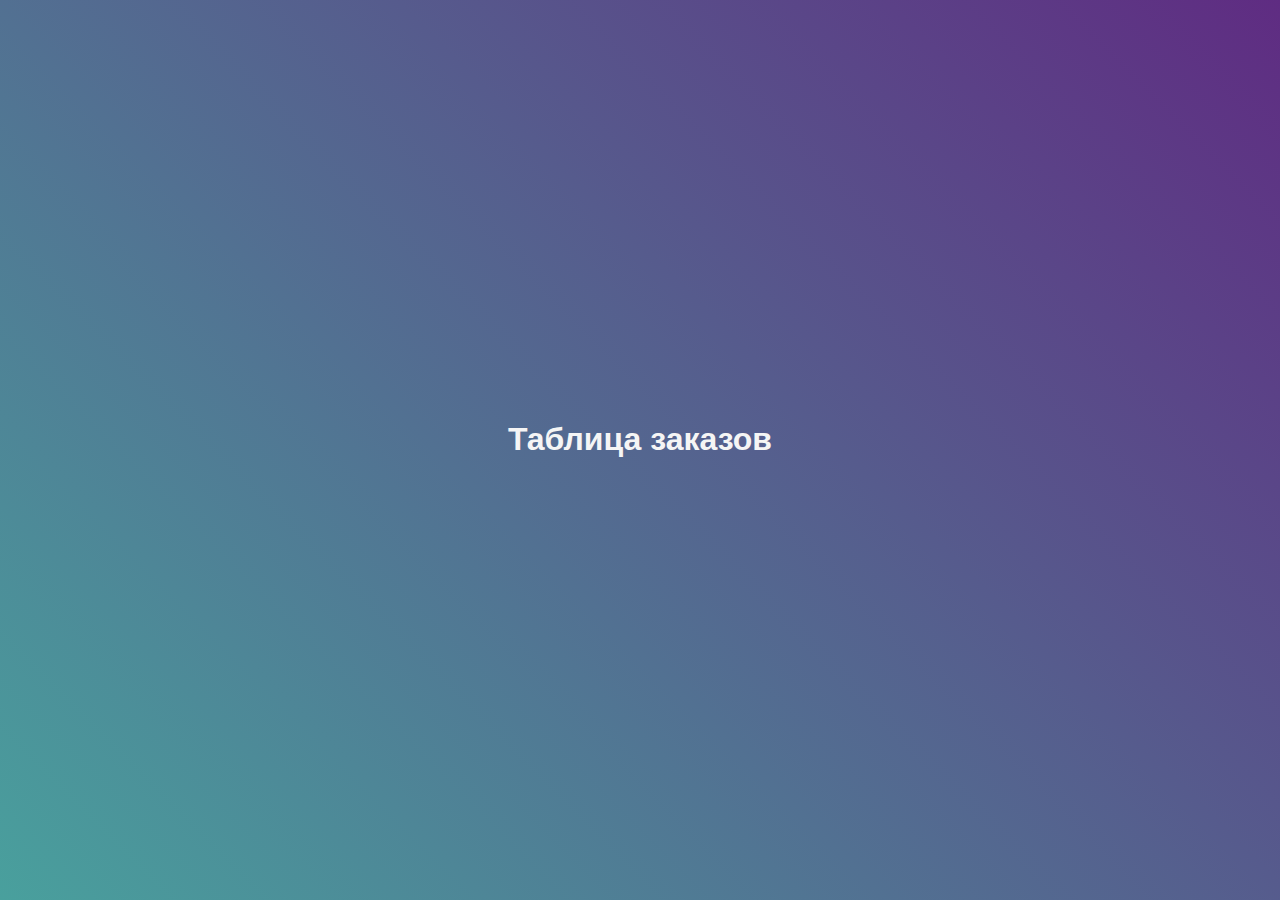
==== html/index.html @ 14ad02ea "Changes" ====
<!doctype html>
<html>
<head>
<meta charset="UTF-8" />	
<link rel="stylesheet" href="style.css" type="text/css">
<title>Таблица заказов</title>
<style>
h1 {
  text-align: center;
}
</style>
</head>
<body>
<div class="container">
  <h1 style="color:whitesmoke;">Таблица заказов</h1> 
  <table id = "table"></table>
</div>
  <script>
    function createTable(data) {
      console.log(Object.keys(data[0]))
      let table = document.getElementById("table")
      let tableRow = document.createElement('tr');
      for ( let tableHeader in data[0]) {
        let tableRowHeader = document.createElement('th');
        console.log(tableHeader)
        tableRowHeader.textContent = tableHeader;
        tableRow.appendChild(tableRowHeader)
      }
      table.appendChild(tableRow)

      for ( let tableElement of Object.values(data)) {
        let tableElementRow = document.createElement('tr');
        for ( let value in tableElement) {
          let tableData = document.createElement('td');
          console.log(tableData)
          tableData.textContent = tableElement[value];
          tableElementRow.appendChild(tableData)
        }
        table.appendChild(tableElementRow)
      }
    }  
    window.onload = event => {
      fetch('/api/orders')
      .then( response => response.json())
      .then( jsonObj => createTable(jsonObj.data))
      .catch( error => console.error(error.message))
    }
  </script>
</body>
</html>
---- html/style.css ----
html,
body {
	height: 100%;
}

body {
	margin: 0;
	background: linear-gradient(45deg, #49a09d, #5f2c82);
	font-family: sans-serif;
	font-weight: 100;
}

h1 {
	display: flex;
	justify-content: center;
	margin-top: 0;
}

.container {
	position: absolute;
	top: 50%;
	left: 50%;
	transform: translate( -50%, -50%);
}

table {
	width: 800px;
	border-collapse: collapse;
	overflow: hidden;
	box-shadow: 0 0 20px rgba(0,0,0,0.1);
}

th,
td {
	padding: 15px;
	background-color: rgba(255,255,255,0.2);
	color: #fff;
}

th {
	text-align: left;
}

thead {
	th {
		background-color: #55608f;
	}
}

tbody {
	tr {
		&:hover {
			background-color: rgba(255,255,255,0.3);
		}
	}
	td {
		position: relative;
		&:hover {
			&:before {
				content: "";
				position: absolute;
				left: 0;
				right: 0;
				top: -9999px;
				bottom: -9999px;
				background-color: rgba(255,255,255,0.2);
				z-index: -1;
			}
		}
	}
}
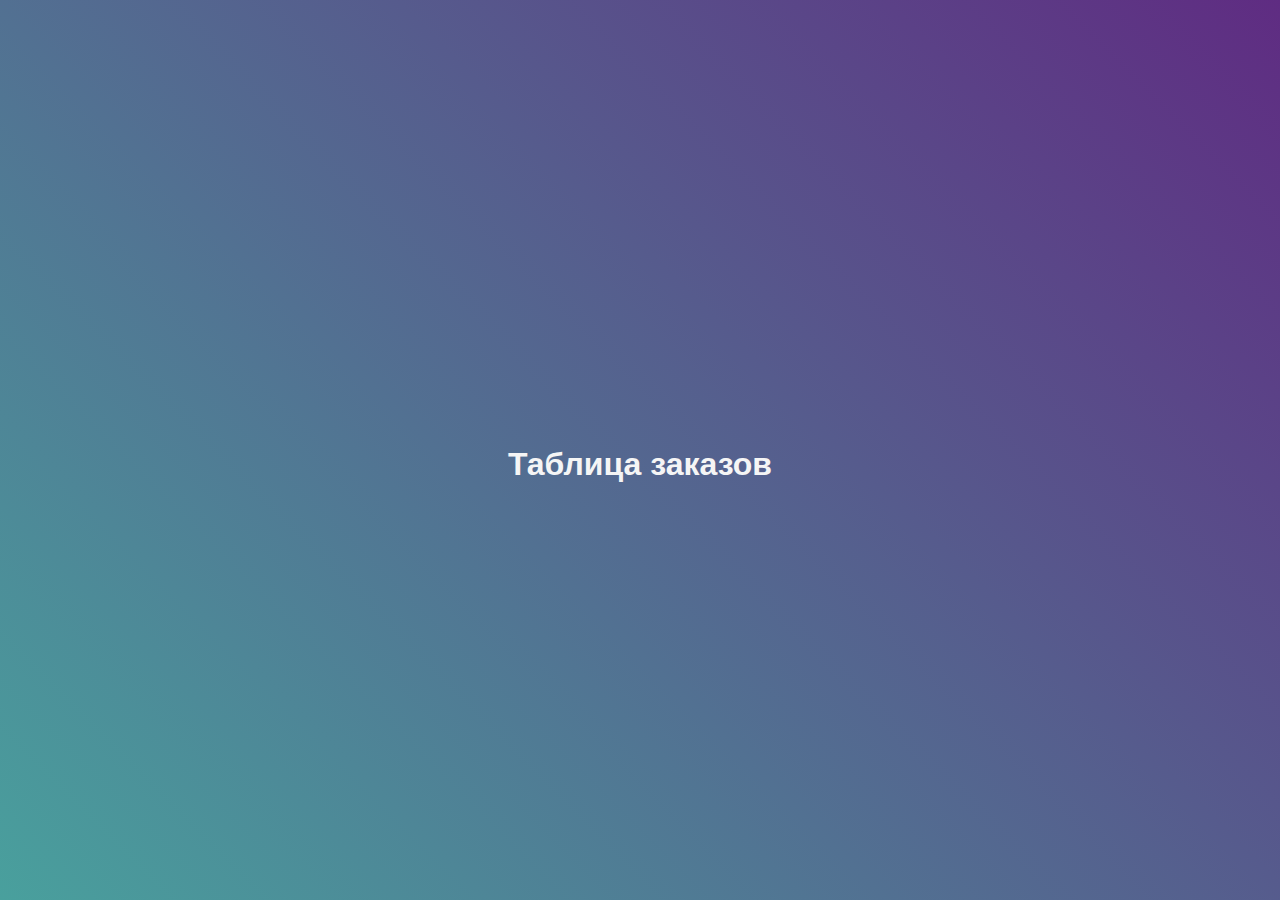
==== commit 15b1aa91: "Changes" ====
--- a/html/index.html
+++ b/html/index.html
@@ -4,11 +4,6 @@
 <meta charset="UTF-8" />	
 <link rel="stylesheet" href="style.css" type="text/css">
 <title>Таблица заказов</title>
-<style>
-h1 {
-  text-align: center;
-}
-</style>
 </head>
 <body>
 <div class="container">
--- a/html/style.css
+++ b/html/style.css
@@ -13,7 +13,8 @@
 h1 {
 	display: flex;
 	justify-content: center;
-	margin-top: 0;
+	margin-top: 50px;
+	text-align: center;
 }
 
 .container {
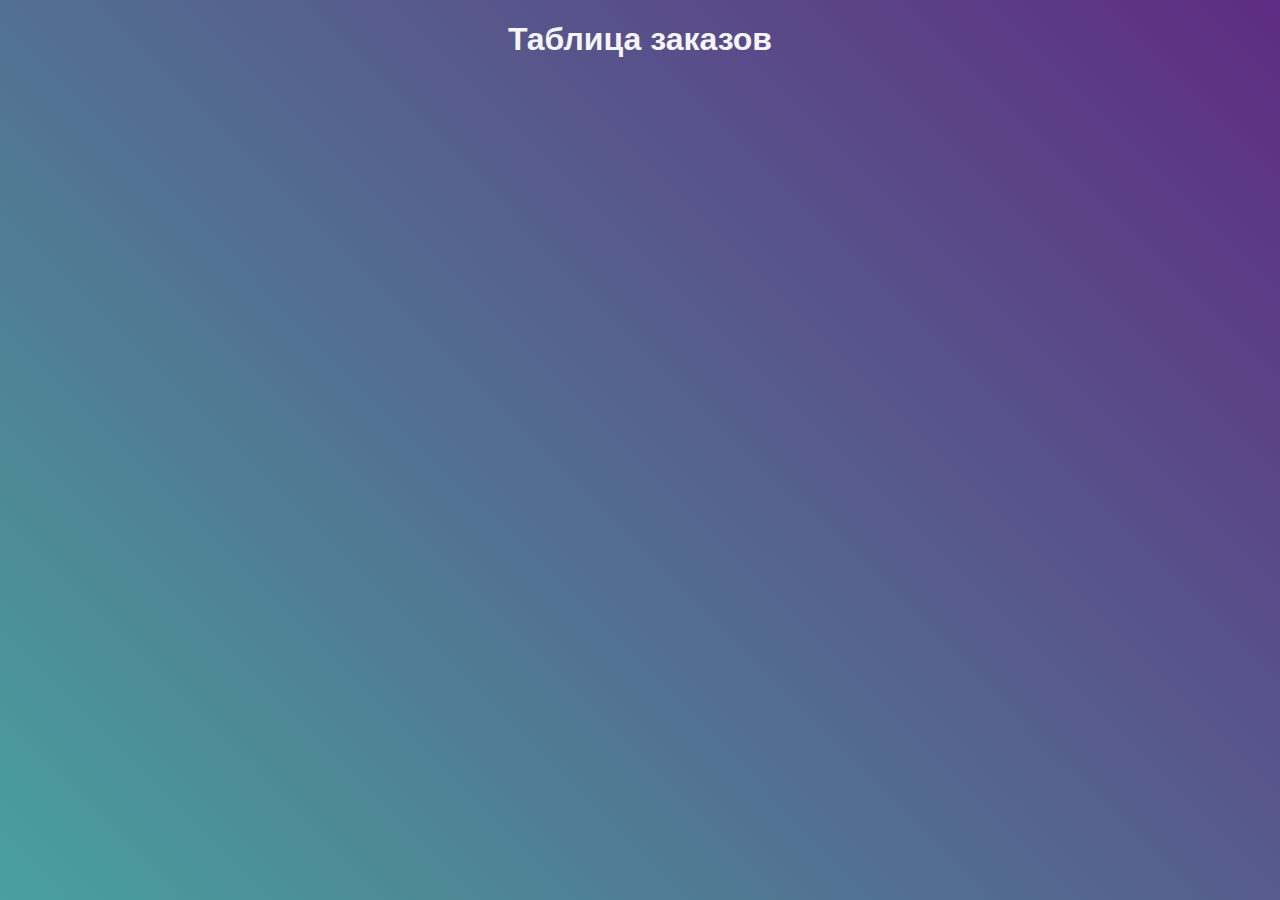
==== commit be9580dd: "Changes" ====
--- a/html/index.html
+++ b/html/index.html
@@ -7,7 +7,7 @@
 </head>
 <body>
 <div class="container">
-  <h1 style="color:whitesmoke;">Таблица заказов</h1> 
+  <h1>Таблица заказов</h1> 
   <table id = "table"></table>
 </div>
   <script>
@@ -17,7 +17,6 @@
       let tableRow = document.createElement('tr');
       for ( let tableHeader in data[0]) {
         let tableRowHeader = document.createElement('th');
-        console.log(tableHeader)
         tableRowHeader.textContent = tableHeader;
         tableRow.appendChild(tableRowHeader)
       }
@@ -27,7 +26,6 @@
         let tableElementRow = document.createElement('tr');
         for ( let value in tableElement) {
           let tableData = document.createElement('td');
-          console.log(tableData)
           tableData.textContent = tableElement[value];
           tableElementRow.appendChild(tableData)
         }
--- a/html/style.css
+++ b/html/style.css
@@ -1,72 +1,45 @@
 html,
 body {
-	height: 100%;
+  height: 100%;
+}
+
+html {
+  background: linear-gradient(45deg, #49a09d, #5f2c82);
+  background-repeat: no-repeat;
+  background-attachment: fixed;
 }
 
 body {
-	margin: 0;
-	background: linear-gradient(45deg, #49a09d, #5f2c82);
-	font-family: sans-serif;
-	font-weight: 100;
+  margin: 0;
+  font-family: sans-serif;
+  font-weight: 100;
 }
 
 h1 {
-	display: flex;
-	justify-content: center;
-	margin-top: 50px;
-	text-align: center;
+  text-align: center;
+  color: whitesmoke;
 }
 
 .container {
-	position: absolute;
-	top: 50%;
-	left: 50%;
-	transform: translate( -50%, -50%);
+  display: flex;
+  flex-direction: column;
+  align-items: center;
 }
 
 table {
-	width: 800px;
-	border-collapse: collapse;
-	overflow: hidden;
-	box-shadow: 0 0 20px rgba(0,0,0,0.1);
+  width: 800px;
+  border-collapse: collapse;
+  box-shadow: 0 0 20px rgba(0,0,0,0.1);
+  margin-bottom: 50px;
 }
 
 th,
 td {
-	padding: 15px;
-	background-color: rgba(255,255,255,0.2);
-	color: #fff;
+  padding: 15px;
+  background-color: rgba(255,255,255,0.2);
+  color: #fff;
 }
 
 th {
-	text-align: left;
-}
-
-thead {
-	th {
-		background-color: #55608f;
-	}
-}
-
-tbody {
-	tr {
-		&:hover {
-			background-color: rgba(255,255,255,0.3);
-		}
-	}
-	td {
-		position: relative;
-		&:hover {
-			&:before {
-				content: "";
-				position: absolute;
-				left: 0;
-				right: 0;
-				top: -9999px;
-				bottom: -9999px;
-				background-color: rgba(255,255,255,0.2);
-				z-index: -1;
-			}
-		}
-	}
+  text-align: left;
 }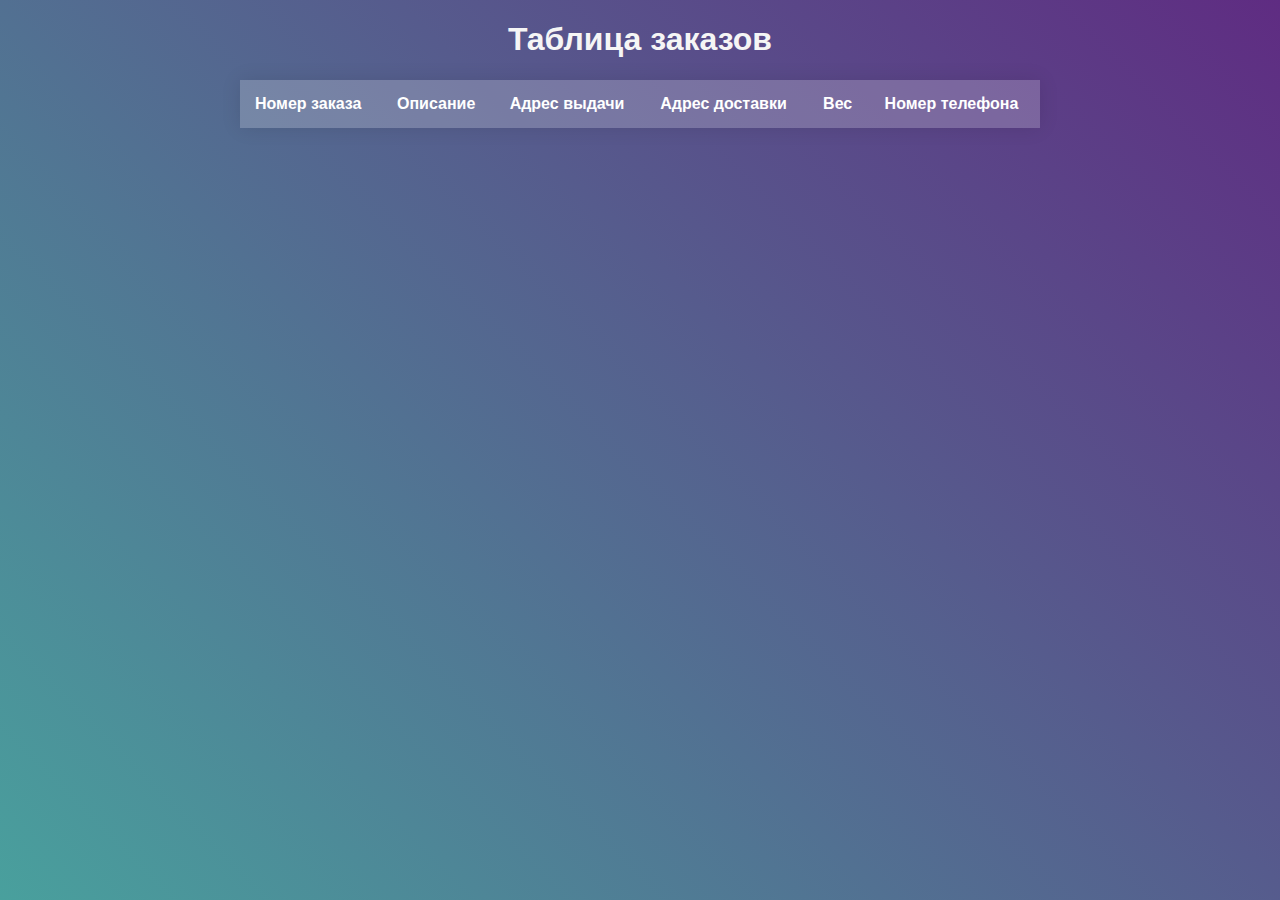
==== commit 5a29f7d2: "Changes" ====
--- a/html/index.html
+++ b/html/index.html
@@ -8,7 +8,16 @@
 <body>
 <div class="container">
   <h1>Таблица заказов</h1> 
-  <table id = "table"></table>
+  <table id = "table">
+    <tr>
+      <th>Номер заказа</th>
+      <th>Описание</th>
+      <th>Адрес выдачи</th>
+      <th>Адрес доставки</th>
+      <th>Вес</th>
+      <th>Номер телефона</th>
+    </tr>
+  </table>
 </div>
   <script>
     function createTable(data) {
--- a/html/style.css
+++ b/html/style.css
@@ -42,4 +42,30 @@
 
 th {
   text-align: left;
+}
+
+
+thead > th:not(:first-child) {
+  background-color: #55608f;
+}
+
+
+tbody > tr:not(:first-child):hover {
+  background-color: rgba(255,255,255,0.3);
+}
+
+tbody > td:not(:first-child) {
+  position: relative;
+}
+
+
+tbody > td:not(:first-child):hover::before {
+  content: "";
+  position: absolute;
+  left: 0;
+  right: 0;
+  top: -9999px;
+  bottom: -9999px;
+  background-color: rgba(255,255,255,0.2);
+  z-index: -1;
 }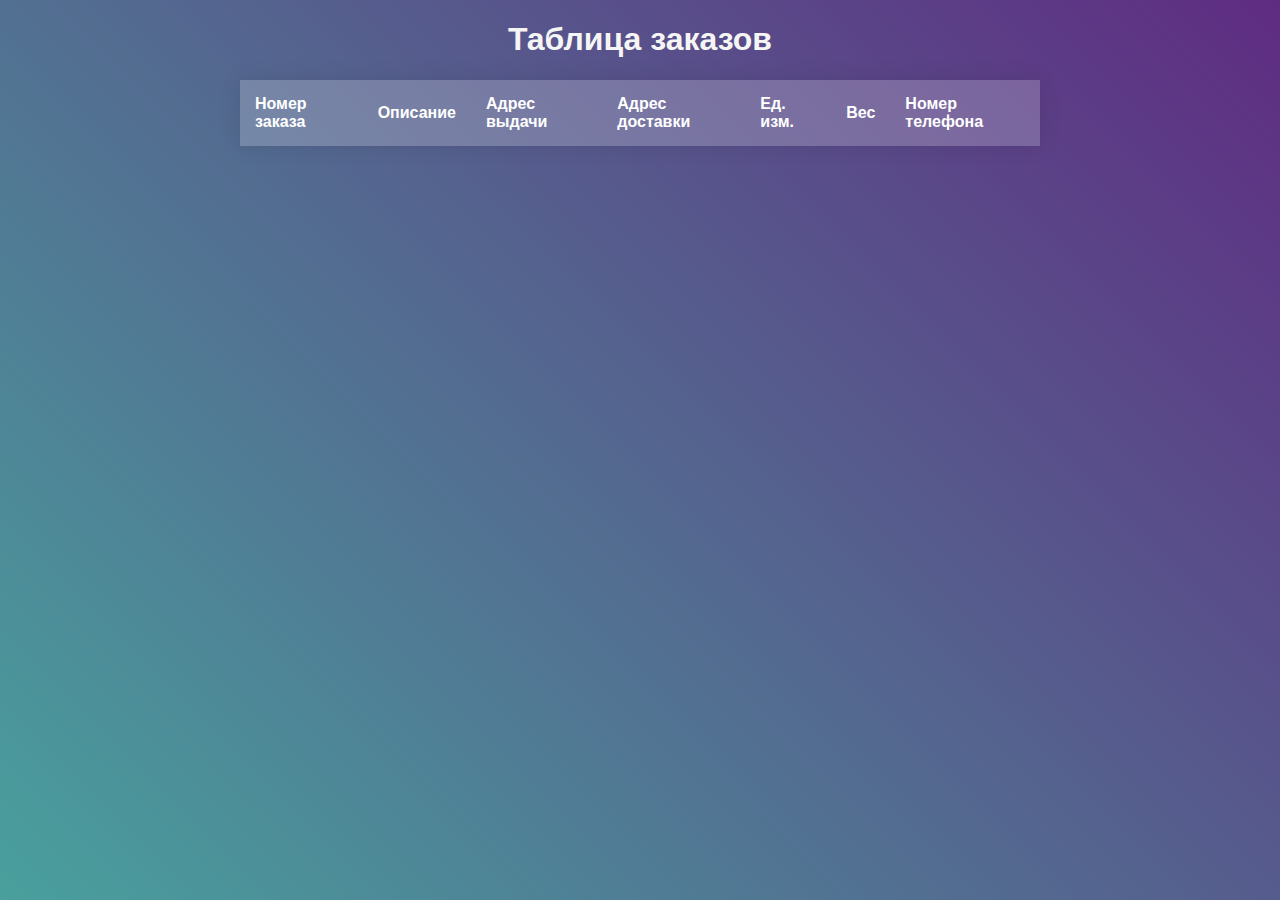
==== commit 4d282d3f: "Changes" ====
--- a/html/index.html
+++ b/html/index.html
@@ -14,6 +14,7 @@
       <th>Описание</th>
       <th>Адрес выдачи</th>
       <th>Адрес доставки</th>
+      <th>Ед. изм.</th>
       <th>Вес</th>
       <th>Номер телефона</th>
     </tr>
@@ -21,15 +22,7 @@
 </div>
   <script>
     function createTable(data) {
-      console.log(Object.keys(data[0]))
       let table = document.getElementById("table")
-      let tableRow = document.createElement('tr');
-      for ( let tableHeader in data[0]) {
-        let tableRowHeader = document.createElement('th');
-        tableRowHeader.textContent = tableHeader;
-        tableRow.appendChild(tableRowHeader)
-      }
-      table.appendChild(tableRow)
 
       for ( let tableElement of Object.values(data)) {
         let tableElementRow = document.createElement('tr');
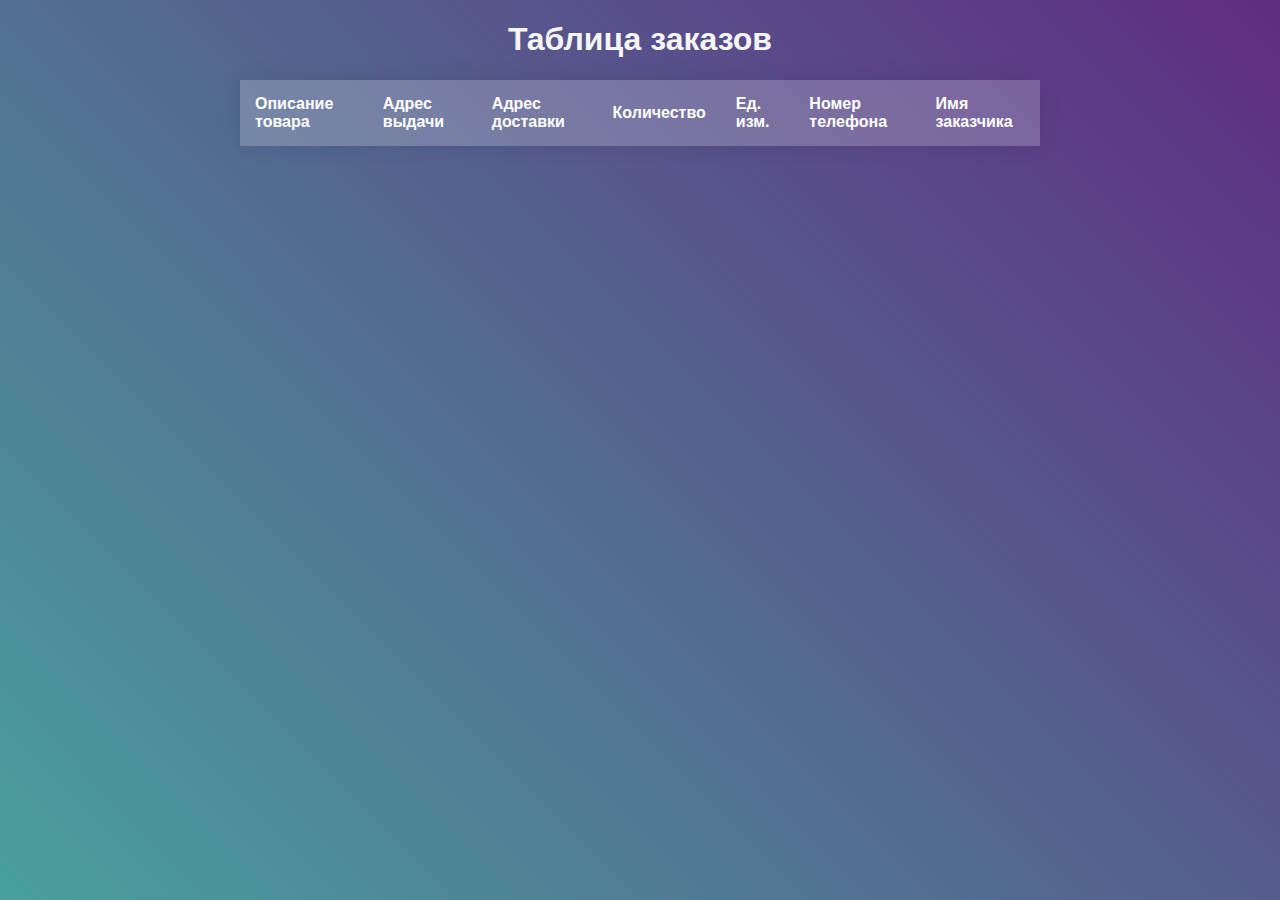
==== commit e47690a6: "Changes" ====
--- a/html/index.html
+++ b/html/index.html
@@ -10,13 +10,13 @@
   <h1>Таблица заказов</h1> 
   <table id = "table">
     <tr>
-      <th>Номер заказа</th>
-      <th>Описание</th>
+      <th>Описание товара</th>
       <th>Адрес выдачи</th>
       <th>Адрес доставки</th>
+      <th>Количество</th>
       <th>Ед. изм.</th>
-      <th>Вес</th>
       <th>Номер телефона</th>
+      <th>Имя заказчика</th>
     </tr>
   </table>
 </div>
